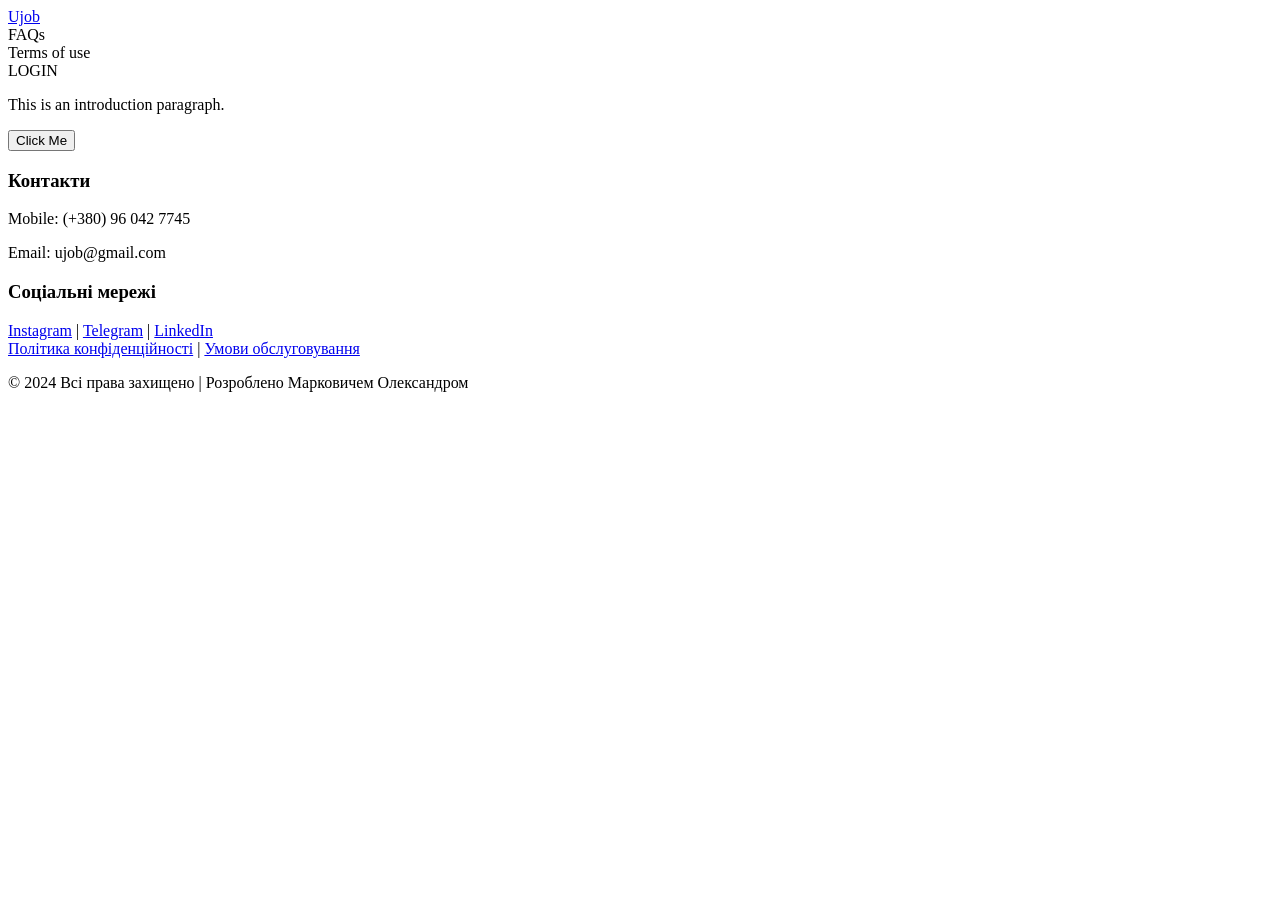
==== index.html @ f38e66ea "ghj" ====
<!DOCTYPE html>
<html lang="en">
<head>

  <meta charset="UTF-8">
  <meta name="viewport" content="width=device-width, initial-scale=1.0">
  <title>HTML Template</title>

  <link rel="preconnect" href="https://fonts.googleapis.com">
<link rel="preconnect" href="https://fonts.gstatic.com" crossorigin>
<link href="https://fonts.googleapis.com/css2?family=Exo+2:ital,wght@0,100..900;1,100..900&family=Manrope:wght@200..800&family=Montserrat:ital,wght@0,100..900;1,100..900&display=swap" rel="stylesheet">

  <link rel="stylesheet" href="/Ujob/FRONT/CSS/JOINT.css/landing.css">
  <link rel="stylesheet" href="/Ujob/FRONT/CSS/MAIN.css">

  <script src="../PATH/path.js"></script>

</head>
<body>


    <header>

        <noscript>You need to use JavaScript in your browser</noscript>

    <div class="header-content">
        <a href="Kortex store/FRONT/HTML/index.html" class="logo">Ujob</a>
            <div class="burger-menu" id="burger-menu">
                <span></span>
                <span></span>
                <span></span>
            </div>
    </div>

    <div class="nav-points" id="nav-points">
        <div class="nav-text-mid" href="Kortex store/FRONT/HTML/policy-costumer.html">FAQs</div>
        <div class="nav-text-aft" href="Kortex store/FRONT/HTML/terms-of-use.html">Terms of use</div>
    </div>
            <div class="login" id="login">
                    <div class="login">LOGIN</div>
            </div>
    </header>
<!-- Header -->


  <main>
    <section id="intro">
      <p>This is an introduction paragraph.</p>
    </section>
    <button onclick="handleClick()">Click Me</button>
  </main>



     <footer>
        <div>
            <h3>Контакти</h3>
            <p>Mobile: (+380) 96 042 7745</p>
            <p>Email: ujob@gmail.com</p>
        </div>
        <div>
            <h3>Соціальні мережі</h3>
            <a href="https://www.facebook.com/" target="_blank">Instagram</a> |
            <a href="https://twitter.com/" target="_blank">Telegram</a> |
            <a href="https://www.instagram.com/" target="_blank">LinkedIn</a>
        </div>
        <div class="footer-links">
            <a href="Kortex store/FRONT/HTML/private-and-policy.html">Політика конфіденційності</a> |
            <a href="Kortex store/FRONT/HTML/terms-of-service">Умови обслуговування</a>
        </div>
        <div class="copyright">
            <p>&copy; 2024 Всі права захищено | Розроблено Марковичем Олександром</p>
        </div>
    </footer>



  <script>
    
    const burgerMenu = document.getElementById('burger-menu');
    const navMenu = document.getElementById('nav-menu');
    const navPoints = document.getElementById('nav-points');
            const BlackLine = document.getElementById('black-line');
            const SecondBlackLine = document.getElementById('second-black-line');
    
    burgerMenu.addEventListener('click', () => {
        navMenu.classList.toggle('active');
    navPoints.classList.toggle('active');
    burgerMenu.classList.toggle('active');
            BlackLine.classList.toggle('active');
            SecondBlackLine.classList.toggle('active');
});
  </script>



</body>
</html>
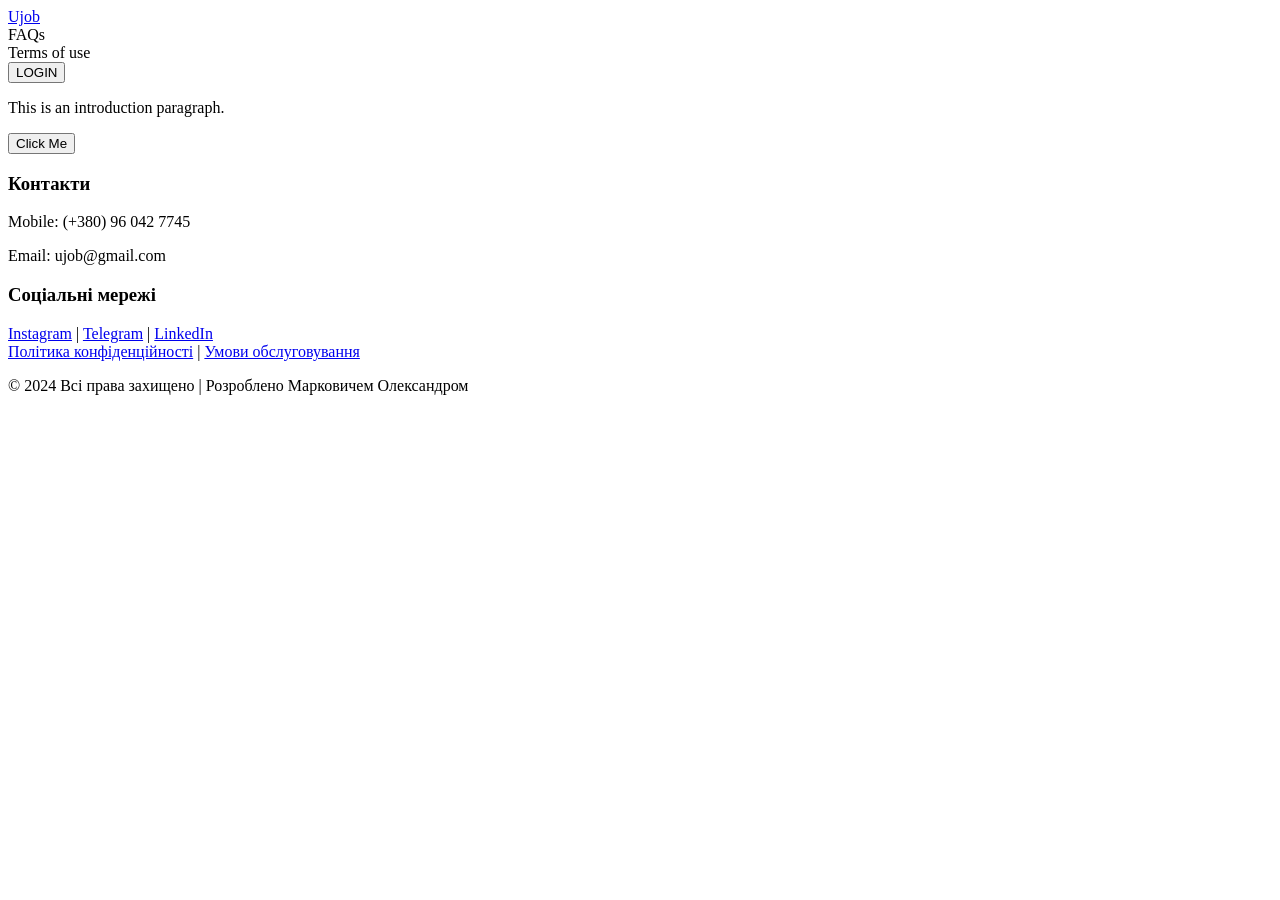
==== commit 2f798716: "dfs" ====
--- a/index.html
+++ b/index.html
@@ -37,7 +37,7 @@
         <div class="nav-text-aft" href="Kortex store/FRONT/HTML/terms-of-use.html">Terms of use</div>
     </div>
             <div class="login" id="login">
-                    <div class="login">LOGIN</div>
+                    <button class="login">LOGIN</button>
             </div>
     </header>
 <!-- Header -->
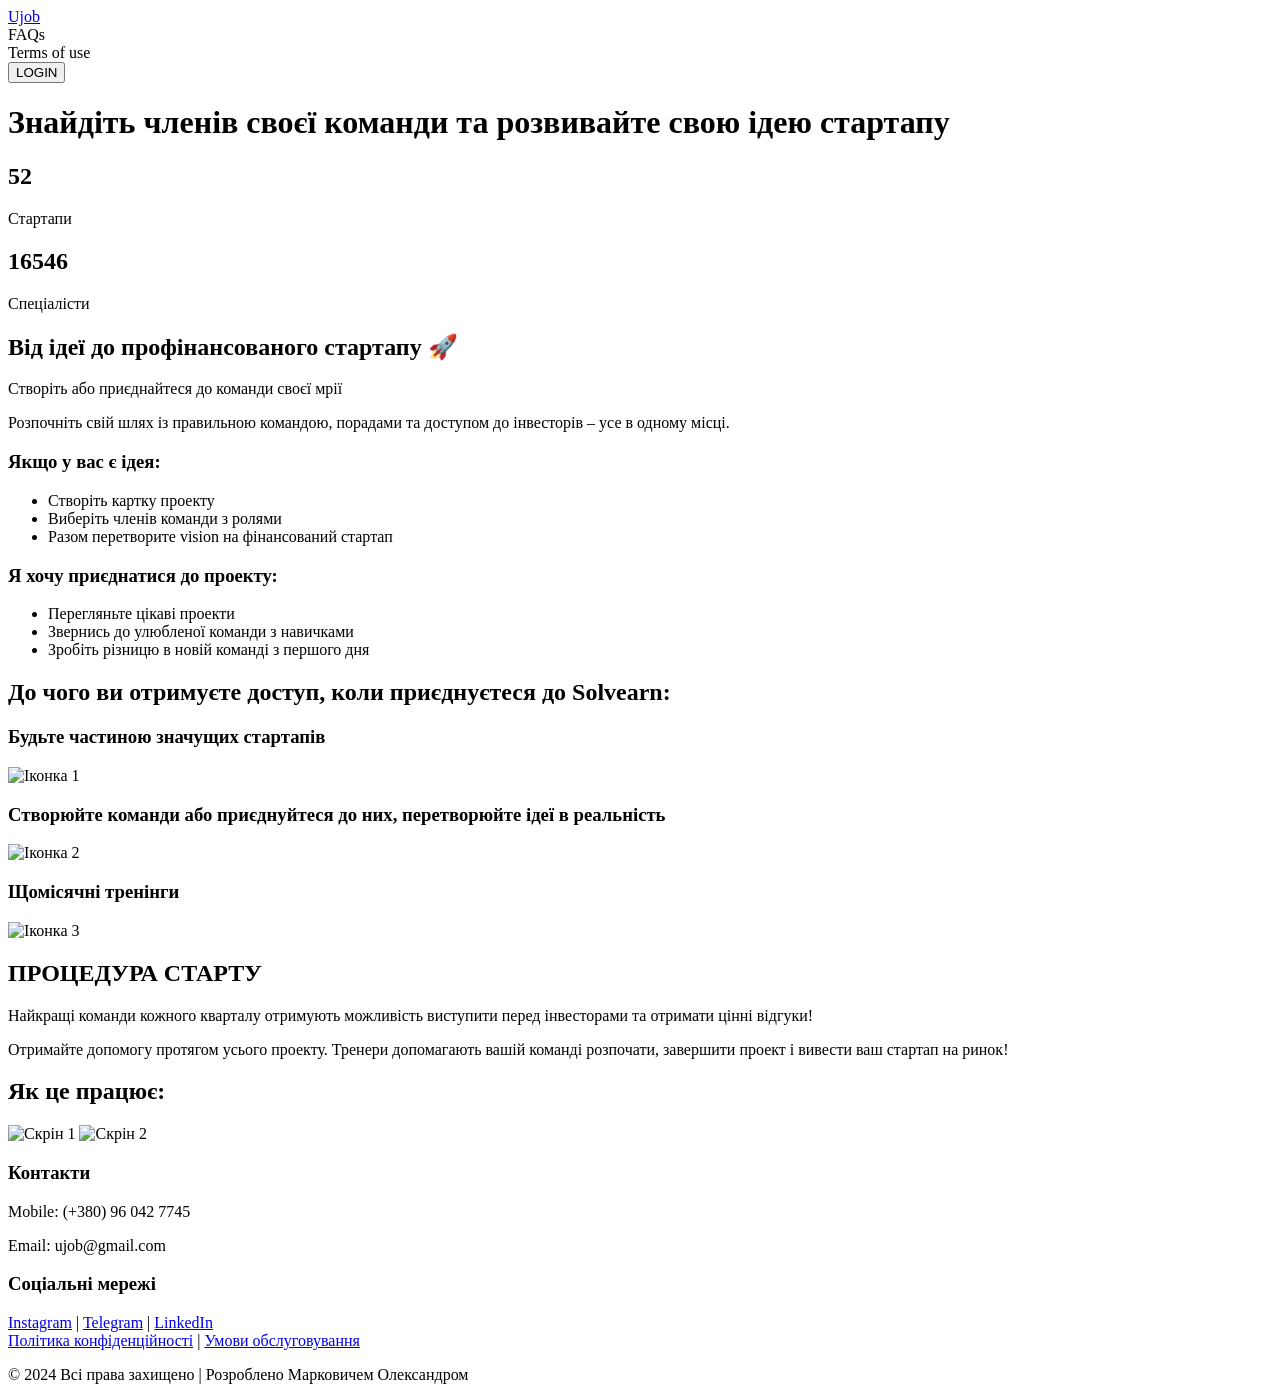
==== commit 800bff9f: "fd" ====
--- a/index.html
+++ b/index.html
@@ -44,10 +44,77 @@
 
 
   <main>
-    <section id="intro">
-      <p>This is an introduction paragraph.</p>
-    </section>
-    <button onclick="handleClick()">Click Me</button>
+    <div class="container">
+        <header class="header">
+            <h1>Знайдіть членів своєї команди та розвивайте свою ідею стартапу</h1>
+        </header>
+
+        <section class="stats">
+            <div class="stat">
+                <h2>52</h2>
+                <p>Стартапи</p>
+            </div>
+            <div class="stat">
+                <h2>16546</h2>
+                <p>Спеціалісти</p>
+            </div>
+        </section>
+
+        <section class="info">
+            <h2>Від ідеї до профінансованого стартапу 🚀</h2>
+            <p>Створіть або приєднайтеся до команди своєї мрії</p>
+            <p>Розпочніть свій шлях із правильною командою, порадами та доступом до інвесторів – усе в одному місці.</p>
+        </section>
+
+        <section class="steps">
+            <div class="step">
+                <h3>Якщо у вас є ідея:</h3>
+                <ul>
+                    <li>Створіть картку проекту</li>
+                    <li>Виберіть членів команди з ролями</li>
+                    <li>Разом перетворите vision на фінансований стартап</li>
+                </ul>
+            </div>
+            <div class="step">
+                <h3>Я хочу приєднатися до проекту:</h3>
+                <ul>
+                    <li>Перегляньте цікаві проекти</li>
+                    <li>Звернись до улюбленої команди з навичками</li>
+                    <li>Зробіть різницю в новій команді з першого дня</li>
+                </ul>
+            </div>
+        </section>
+
+        <section class="access">
+            <h2>До чого ви отримуєте доступ, коли приєднуєтеся до Solvearn:</h2>
+            <div class="access-point">
+                <h3>Будьте частиною значущих стартапів</h3>
+                <img src="icon1.png" alt="Іконка 1">
+            </div>
+            <div class="access-point">
+                <h3>Створюйте команди або приєднуйтеся до них, перетворюйте ідеї в реальність</h3>
+                <img src="icon2.png" alt="Іконка 2">
+            </div>
+            <div class="access-point">
+                <h3>Щомісячні тренінги</h3>
+                <img src="icon3.png" alt="Іконка 3">
+            </div>
+        </section>
+
+        <section class="procedure">
+            <h2>ПРОЦЕДУРА СТАРТУ</h2>
+            <p>Найкращі команди кожного кварталу отримують можливість виступити перед інвесторами та отримати цінні відгуки!</p>
+            <p>Отримайте допомогу протягом усього проекту. Тренери допомагають вашій команді розпочати, завершити проект і вивести ваш стартап на ринок!</p>
+        </section>
+
+        <section class="how-it-works">
+            <h2>Як це працює:</h2>
+            <div class="screenshots">
+                <img src="image1.png" alt="Скрін 1">
+                <img src="image2.png" alt="Скрін 2">
+            </div>
+        </section>
+    </div>
   </main>
 
 
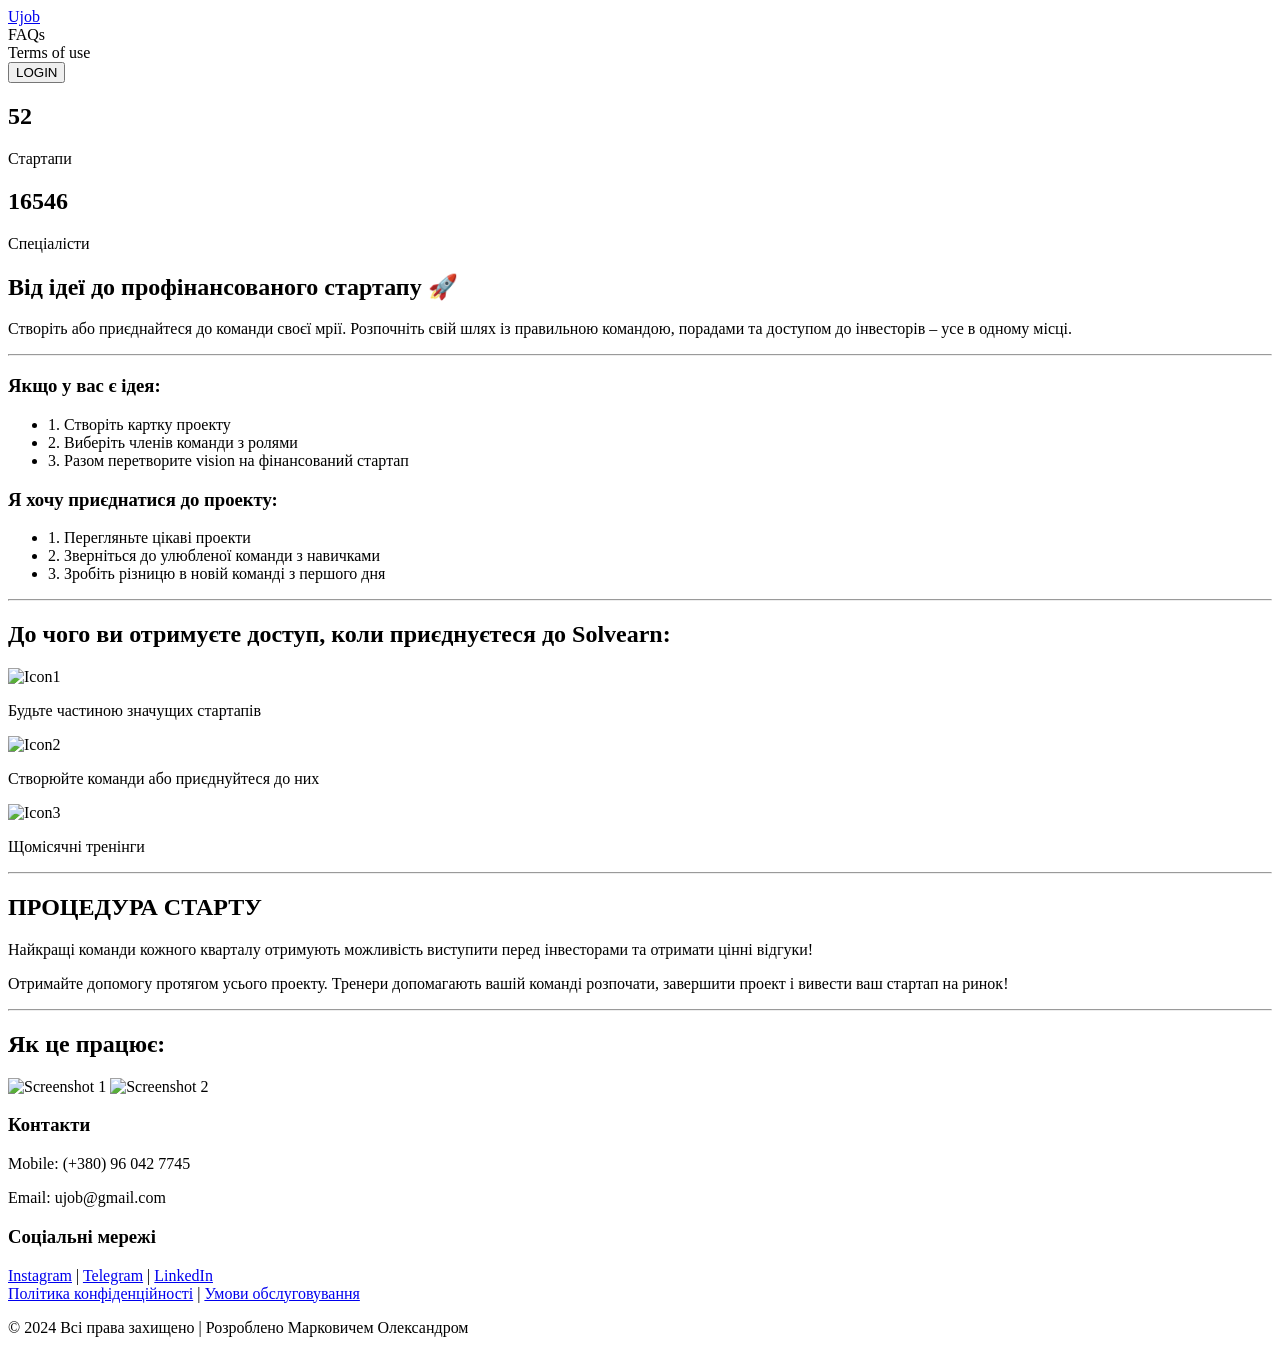
==== commit 9cb990fc: "new THML main" ====
--- a/index.html
+++ b/index.html
@@ -44,12 +44,12 @@
 
 
   <main>
-    <div class="container">
-        <header class="header">
-            <h1>Знайдіть членів своєї команди та розвивайте свою ідею стартапу</h1>
-        </header>
 
-        <section class="stats">
+
+
+
+    <section>
+        <div class="container stats">
             <div class="stat">
                 <h2>52</h2>
                 <p>Стартапи</p>
@@ -58,63 +58,84 @@
                 <h2>16546</h2>
                 <p>Спеціалісти</p>
             </div>
-        </section>
-
-        <section class="info">
+        </div>
+    </section>
+    
+    <section>
+        <div class="container info">
             <h2>Від ідеї до профінансованого стартапу 🚀</h2>
-            <p>Створіть або приєднайтеся до команди своєї мрії</p>
-            <p>Розпочніть свій шлях із правильною командою, порадами та доступом до інвесторів – усе в одному місці.</p>
-        </section>
-
-        <section class="steps">
+            <p>Створіть або приєднайтеся до команди своєї мрії. Розпочніть свій шлях із правильною командою, порадами та доступом до інвесторів – усе в одному місці.</p>
+        </div>
+    </section>
+    
+    <hr>
+    
+    <section>
+        <div class="container steps">
             <div class="step">
                 <h3>Якщо у вас є ідея:</h3>
                 <ul>
-                    <li>Створіть картку проекту</li>
-                    <li>Виберіть членів команди з ролями</li>
-                    <li>Разом перетворите vision на фінансований стартап</li>
+                    <li>1. Створіть картку проекту</li>
+                    <li>2. Виберіть членів команди з ролями</li>
+                    <li>3. Разом перетворите vision на фінансований стартап</li>
                 </ul>
             </div>
             <div class="step">
                 <h3>Я хочу приєднатися до проекту:</h3>
                 <ul>
-                    <li>Перегляньте цікаві проекти</li>
-                    <li>Звернись до улюбленої команди з навичками</li>
-                    <li>Зробіть різницю в новій команді з першого дня</li>
+                    <li>1. Перегляньте цікаві проекти</li>
+                    <li>2. Зверніться до улюбленої команди з навичками</li>
+                    <li>3. Зробіть різницю в новій команді з першого дня</li>
                 </ul>
             </div>
-        </section>
-
-        <section class="access">
+        </div>
+    </section>
+    
+    <hr>
+    
+    <section>
+        <div class="container access">
             <h2>До чого ви отримуєте доступ, коли приєднуєтеся до Solvearn:</h2>
             <div class="access-point">
-                <h3>Будьте частиною значущих стартапів</h3>
-                <img src="icon1.png" alt="Іконка 1">
+                <img src="icon1.png" alt="Icon1">
+                <p>Будьте частиною значущих стартапів</p>
             </div>
             <div class="access-point">
-                <h3>Створюйте команди або приєднуйтеся до них, перетворюйте ідеї в реальність</h3>
-                <img src="icon2.png" alt="Іконка 2">
+                <img src="icon2.png" alt="Icon2">
+                <p>Створюйте команди або приєднуйтеся до них</p>
             </div>
             <div class="access-point">
-                <h3>Щомісячні тренінги</h3>
-                <img src="icon3.png" alt="Іконка 3">
+                <img src="icon3.png" alt="Icon3">
+                <p>Щомісячні тренінги</p>
             </div>
-        </section>
-
-        <section class="procedure">
+        </div>
+    </section>
+    
+    <hr>
+    
+    <section>
+        <div class="container procedure">
             <h2>ПРОЦЕДУРА СТАРТУ</h2>
             <p>Найкращі команди кожного кварталу отримують можливість виступити перед інвесторами та отримати цінні відгуки!</p>
             <p>Отримайте допомогу протягом усього проекту. Тренери допомагають вашій команді розпочати, завершити проект і вивести ваш стартап на ринок!</p>
-        </section>
-
-        <section class="how-it-works">
+        </div>
+    </section>
+    
+    <hr>
+    
+    <section>
+        <div class="container how-it-works">
             <h2>Як це працює:</h2>
             <div class="screenshots">
-                <img src="image1.png" alt="Скрін 1">
-                <img src="image2.png" alt="Скрін 2">
+                <img src="image1.png" alt="Screenshot 1">
+                <img src="image2.png" alt="Screenshot 2">
             </div>
-        </section>
-    </div>
+        </div>
+    </section>
+
+
+
+
   </main>
 
 
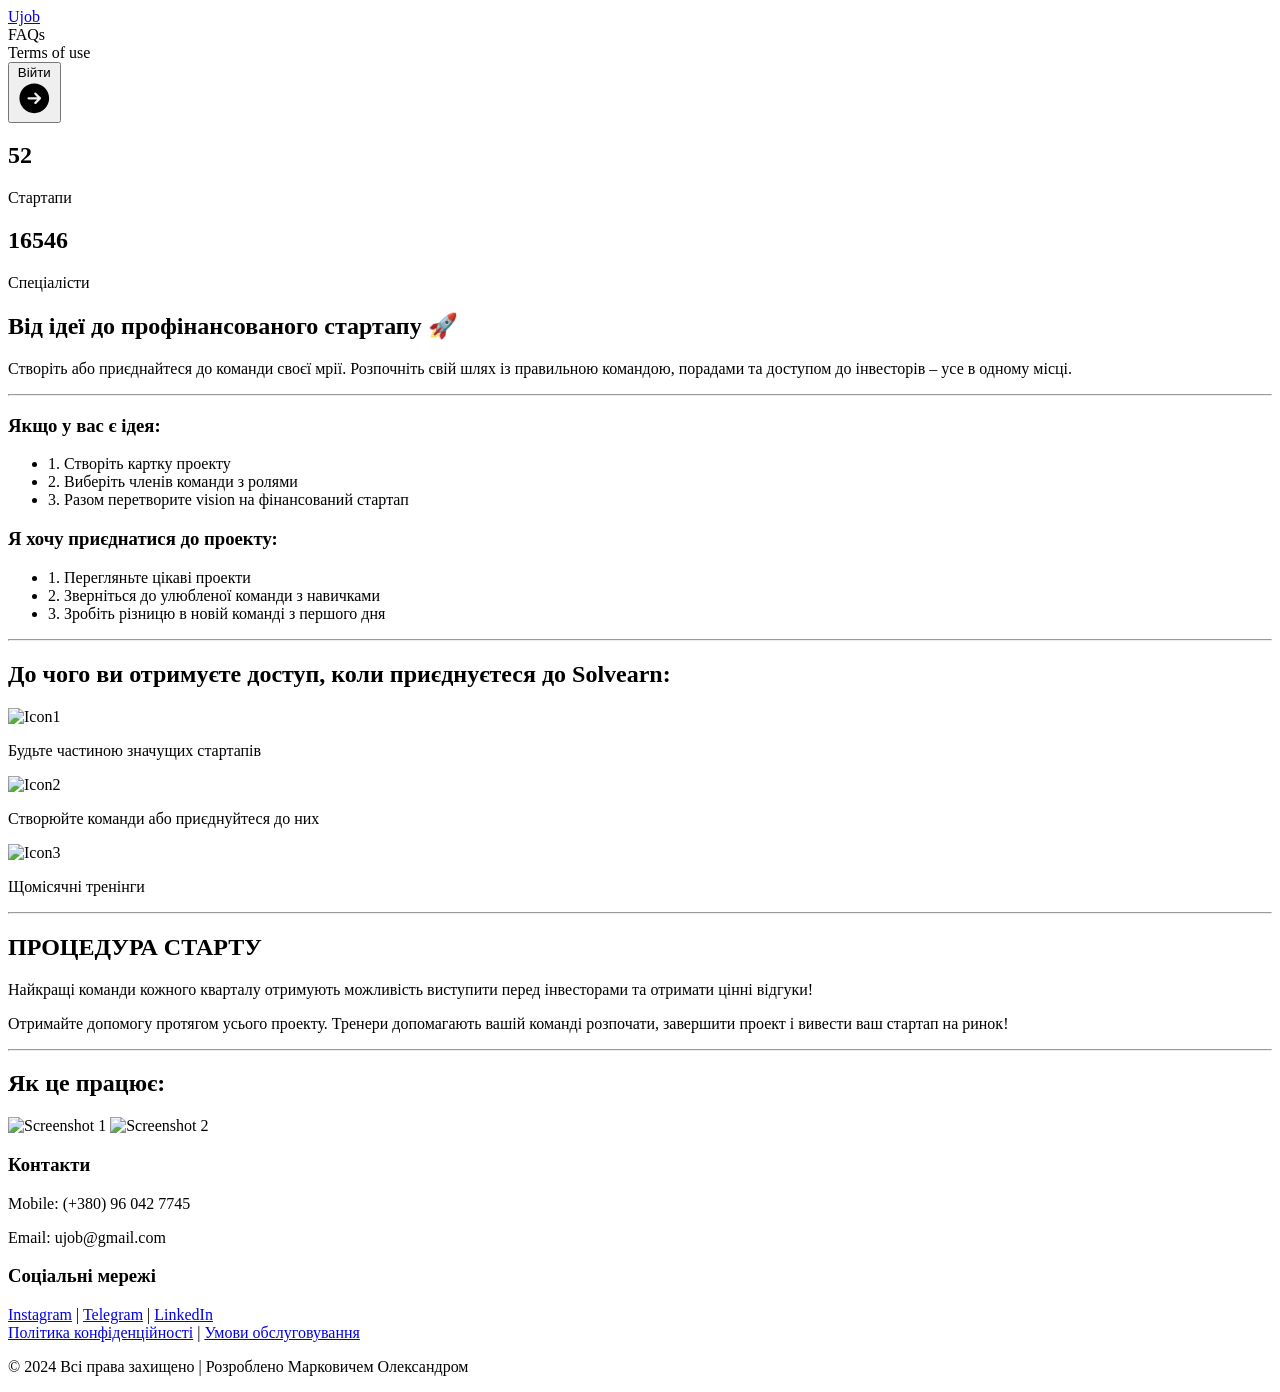
==== commit 5cd1564c: "++" ====
--- a/index.html
+++ b/index.html
@@ -36,9 +36,18 @@
         <div class="nav-text-mid" href="Kortex store/FRONT/HTML/policy-costumer.html">FAQs</div>
         <div class="nav-text-aft" href="Kortex store/FRONT/HTML/terms-of-use.html">Terms of use</div>
     </div>
-            <div class="login" id="login">
-                    <button class="login">LOGIN</button>
-            </div>
+
+    <button class="button">
+        Війти
+        <svg class="icon" viewBox="0 0 24 24" fill="currentColor">
+          <path
+            fill-rule="evenodd"
+            d="M12 2.25c-5.385 0-9.75 4.365-9.75 9.75s4.365 9.75 9.75 9.75 9.75-4.365 9.75-9.75S17.385 2.25 12 2.25zm4.28 10.28a.75.75 0 000-1.06l-3-3a.75.75 0 10-1.06 1.06l1.72 1.72H8.25a.75.75 0 000 1.5h5.69l-1.72 1.72a.75.75 0 101.06 1.06l3-3z"
+            clip-rule="evenodd"
+          ></path>
+        </svg>
+      </button>
+      
     </header>
 <!-- Header -->
 
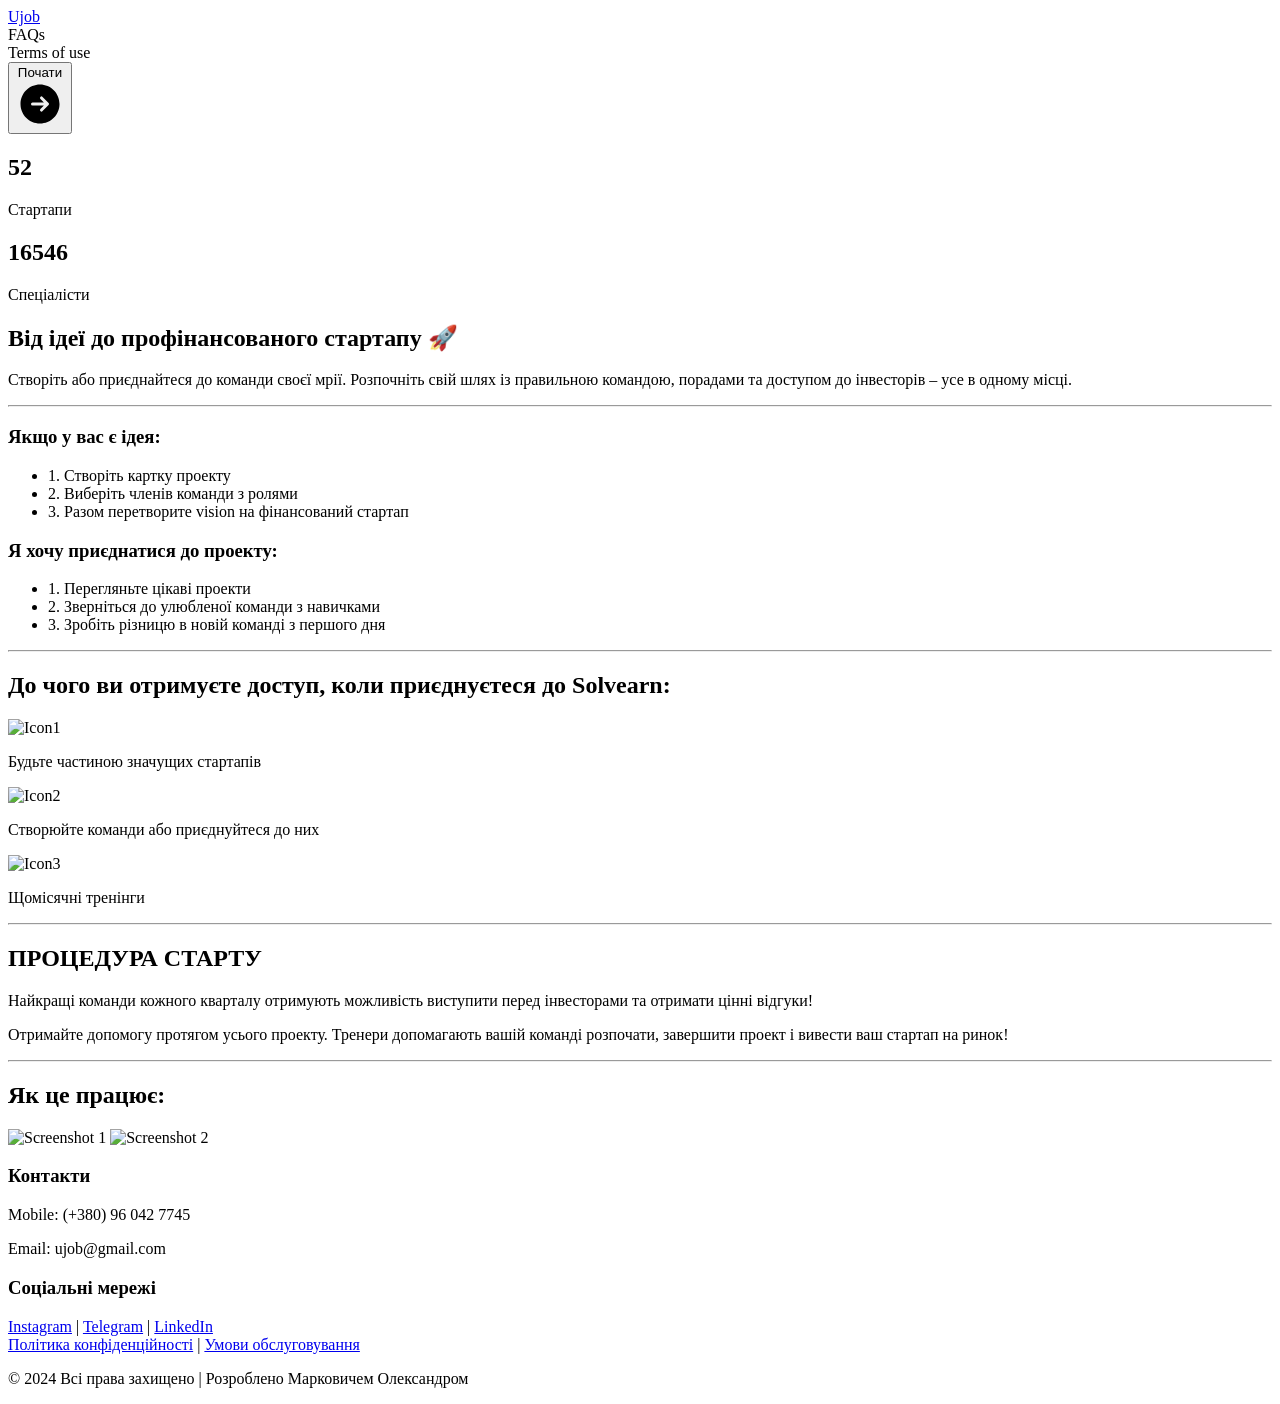
==== commit a70b47a9: "style="text-decoration: none;"" ====
--- a/index.html
+++ b/index.html
@@ -11,6 +11,7 @@
 <link href="https://fonts.googleapis.com/css2?family=Exo+2:ital,wght@0,100..900;1,100..900&family=Manrope:wght@200..800&family=Montserrat:ital,wght@0,100..900;1,100..900&display=swap" rel="stylesheet">
 
   <link rel="stylesheet" href="/Ujob/FRONT/CSS/JOINT.css/landing.css">
+  <link rel="stylesheet" href="/Ujob/FRONT/CSS/JOINT.css/registration.css">
   <link rel="stylesheet" href="/Ujob/FRONT/CSS/MAIN.css">
 
   <script src="../PATH/path.js"></script>
@@ -37,8 +38,11 @@
         <div class="nav-text-aft" href="Kortex store/FRONT/HTML/terms-of-use.html">Terms of use</div>
     </div>
 
+
+<a href="/Ujob/FRONT/HTML/registration.html" style="text-decoration: none;">
+
     <button class="button">
-        Війти
+        Почати
         <svg class="icon" viewBox="0 0 24 24" fill="currentColor">
           <path
             fill-rule="evenodd"
@@ -47,7 +51,9 @@
           ></path>
         </svg>
       </button>
-      
+
+</a>
+
     </header>
 <!-- Header -->
 
